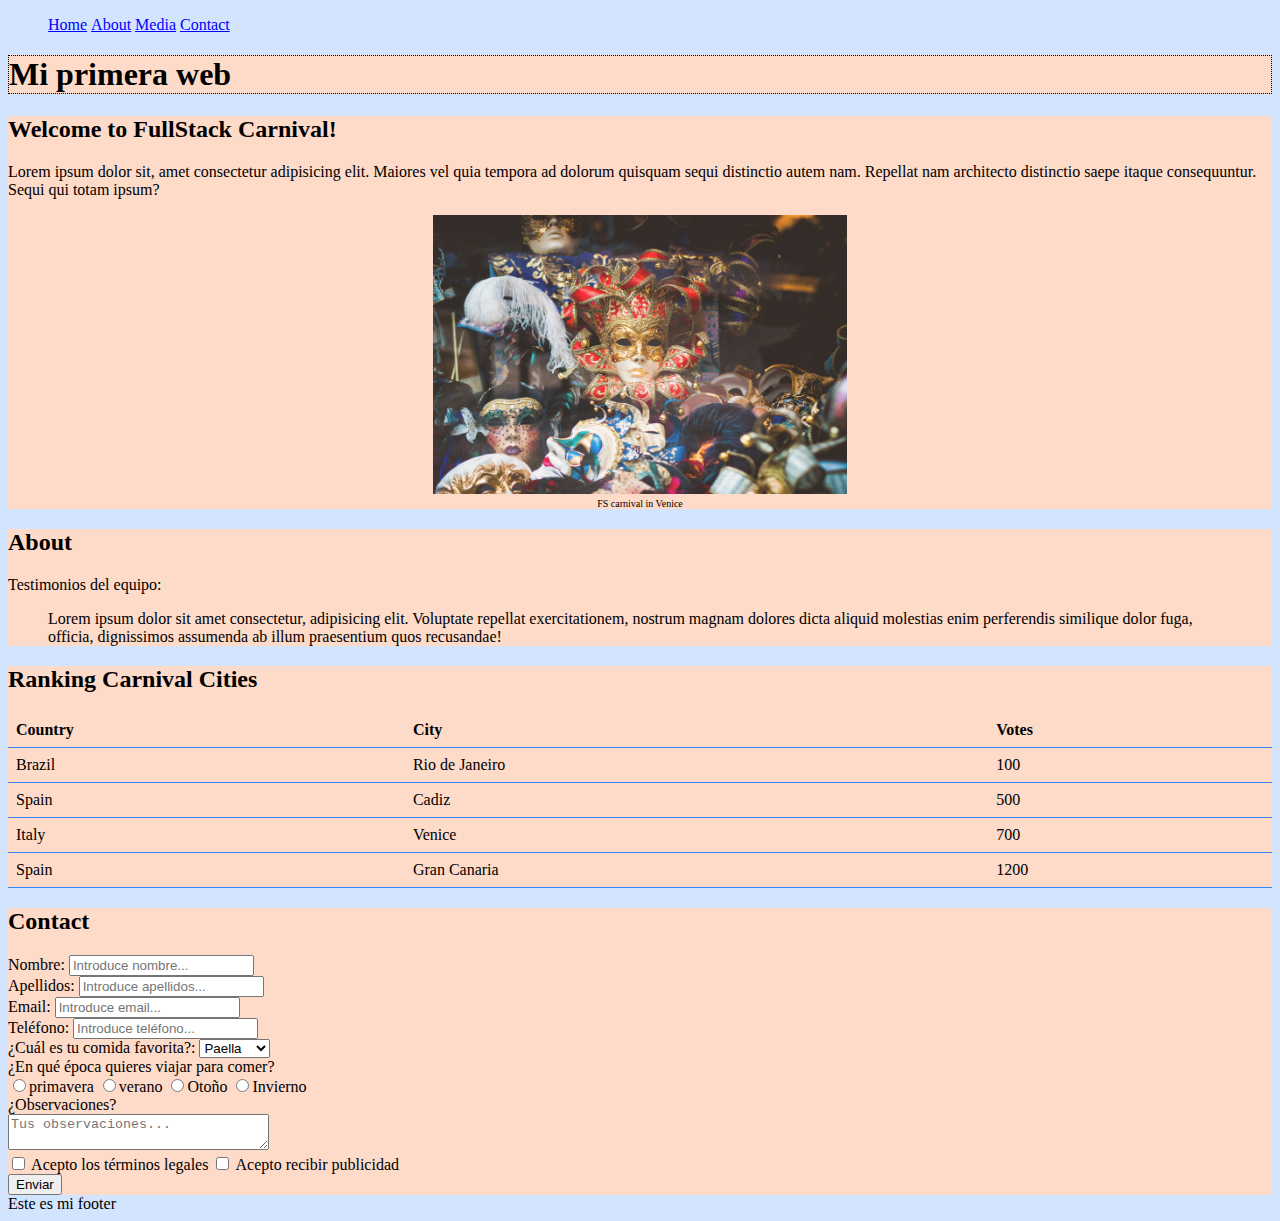
==== demo_web/index.html @ 5f9e2b19 "add/table_media_form_files_variables" ====
<!DOCTYPE html>
<html lang="en">
  <head>
    <meta charset="UTF-8" />
    <meta http-equiv="X-UA-Compatible" content="IE=edge" />
    <meta name="viewport" content="width=device-width, initial-scale=1.0" />
    <title>Carnival FullStack</title>
    <link rel="stylesheet" href="style.css" />
    <link rel="icon" type="image/x-icon" href="./assets/favicon.png">

  </head>
  <body>
    <header>
      <nav>
        <!-- ul>li*4>a -->
        <ul>
          <li><a href="#">Home</a></li>
          <li><a href="./pages/about.html">About</a></li>
          <li><a href="./pages/media.html">Media</a></li>
          <li><a href="#">Contact</a></li>
        </ul>
      </nav>
    </header>
    <main>
      <h1 class="content" id="title">Mi primera web</h1>
      <section class="content">
        <h2>Welcome to FullStack Carnival!</h2>

        <p>Lorem ipsum dolor sit, amet consectetur adipisicing elit. Maiores vel quia tempora ad dolorum quisquam sequi distinctio autem nam. Repellat nam architecto distinctio saepe itaque consequuntur. Sequi qui totam ipsum?</p>

        <figure id="main_figure">
          <img src="./assets/carnival.jpg" alt="carnival" id="main_picture">
          <figcaption>FS carnival in Venice</figcaption>
        </figure>


      </section>
      <section class="content">
        <h2>About</h2>
        <p>Testimonios del equipo:</p>
        <blockquote cite="http://www.worldwildlife.org/who/index.html">
          Lorem ipsum dolor sit amet consectetur, adipisicing elit. Voluptate
          repellat exercitationem, nostrum magnam dolores dicta aliquid
          molestias enim perferendis similique dolor fuga, officia, dignissimos
          assumenda ab illum praesentium quos recusandae!
        </blockquote>
      </section>
      <section class="content">
        <h2>Ranking Carnival Cities</h2>
        <table>
          <tr>
            <th>Country</th>
            <th>City</th>
            <th>Votes</th>
          </tr>
          <tr>
            <td>Brazil</td>
            <td>Rio de Janeiro</td>
            <td>100</td>
          </tr>
          <tr>
            <td>Spain</td>
            <td>Cadiz</td>
            <td>500</td>
          </tr>
          <tr>
            <td>Italy</td>
            <td>Venice</td>
            <td>700</td>
          </tr>
          <tr>
            <td>Spain</td>
            <td>Gran Canaria</td>
            <td>1200</td>
          </tr>
        </table>

      </section>
      <section class="content">
        <h2>Contact</h2>

        <form id="contactForm">
          <label for="fname">Nombre:</label>
          <input
            type="text"
            id="fname"
            name="fname"
            placeholder="Introduce nombre..."
            minlength="3"
            maxlenght="30"
            required
          /> <br>

          <label for="lname">Apellidos:</label>
          <input
            type="text"
            id="lname"
            name="lname"
            placeholder="Introduce apellidos..."
            minlength="3"
            maxlenght="30"
            required
          /><br>

          <label for="fname">Email:</label>
          <input
            type="email"
            id="email"
            name="email"
            placeholder="Introduce email..."
            required
          /><br>

          <label for="tlf">Teléfono:</label>
          <input
            type="tel"
            id="tlf"
            name="tlf"
            pattern="[0-9]{3}-[0-9]{3}-[0-9]{3}"
            placeholder="Introduce teléfono..."
            required
          /><br>

          <label for="favorite">¿Cuál es tu comida favorita?:</label>
          <select id="favorite" name="favorite">
            <option value="paella">Paella</option>
            <option value="tacos">Tacos</option>
            <option value="cebiche">Cebiche</option>
            <option value="cuscus">Cuscus</option></select
          ><br>

          <label for="season">¿En qué época quieres viajar para comer?</label
          ><br>

          <label for="spring"
            ><input
              type="radio"
              id="spring"
              name="season"
              value="spring"
            />primavera</label
          >

          <label for="summer"
            ><input
              type="radio"
              id="summer"
              name="season"
              value="summer"
            />verano</label
          >

          <label for="autumn"
            ><input
              type="radio"
              id="autumn"
              name="season"
              value="autumn"
            />Otoño</label
          >

          <label for="winter"
            ><input
              type="radio"
              id="winter"
              name="season"
              value="winter"
            />Invierno</label
          ><br>

          <label for="comments">¿Observaciones?</label><br>
          <textarea
            rows="2"
            cols="30"
            name="comments"
            wrap="hard"
            placeholder="Tus observaciones..."
          ></textarea
          ><br>

          <label
            ><input type="checkbox" id="accept" value="accept" name="accept" />
            Acepto los términos legales</label
          >

          <label for="spam"
            ><input type="checkbox" id="spam" value="spam" name="spam" /> Acepto
            recibir publicidad</label
          ><br>

          <input type="submit" value="Enviar" />
        </form>

      </section>
    </main>
    <footer>
        Este es mi footer
    </footer>
  </body>
</html>
---- demo_web/style.css ----
:root {
  --lavender: #d3e4ff;
  --dutch-white: #fff1c9;
  --pale-dogwood: #fedac9;
  --amber: #ffbe0b;
  --orange: #fb5607;
  --rose: #ff006e;
  --blue-violet: #8338ec;
  --azure: #3a86ff;
}

body {
  background-color: var(--lavender);
}
/* Anidado */
nav > ul > li {
  list-style-type: none;
  display: inline;
}

nav > ul > li > a {
  color: blue;
}

/* Clase */
.content {
  background-color: var(--pale-dogwood);
}

/* ID */
#title {
  border: 1px dotted black;
}

#main_figure {
  text-align: center;
}
#main_picture {
  width: 35%;
  opacity: 0.8;
}

figure > figcaption {
  font-size: x-small;
}

table {
  border-collapse: collapse;
  width: 100%;
}

th,
td {
  padding: 8px;
  text-align: left;
  border-bottom: 1px solid var(--azure);
}

td:hover {
  background-color: var(--dutch-white);
}
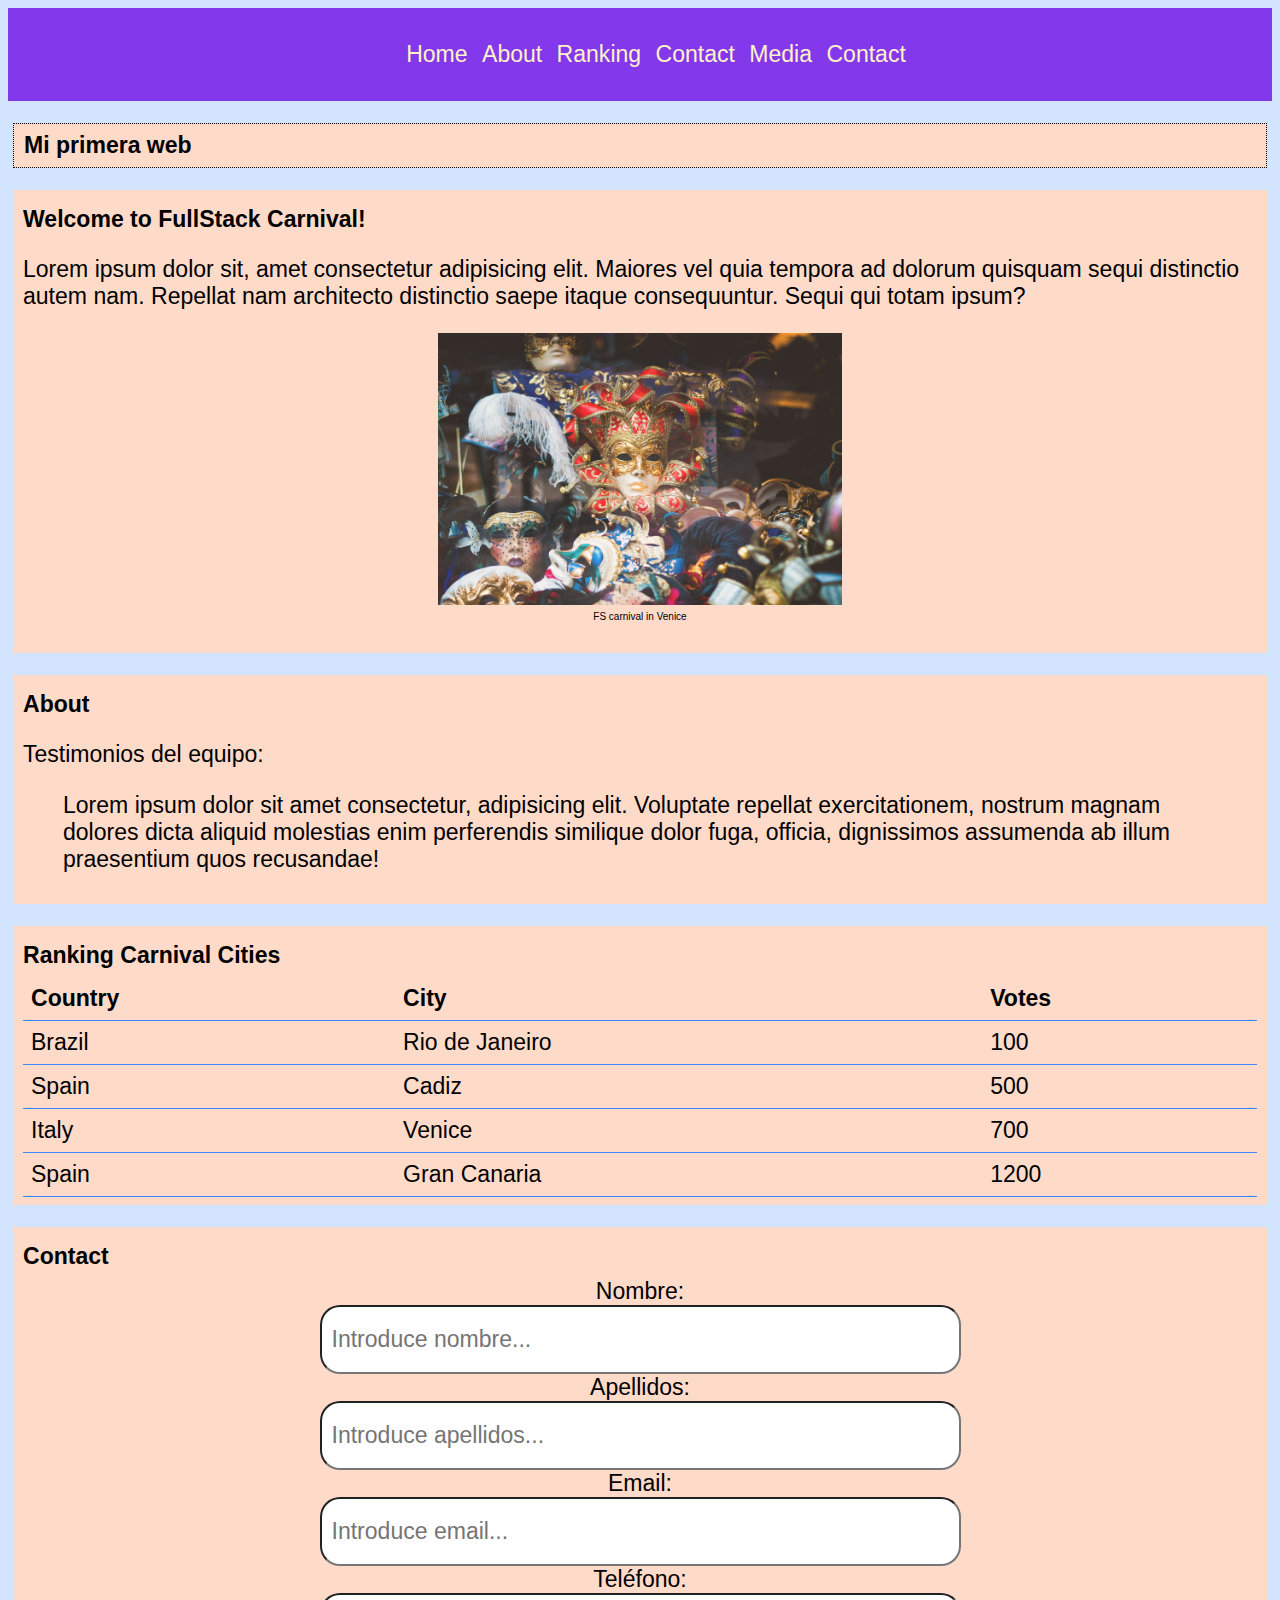
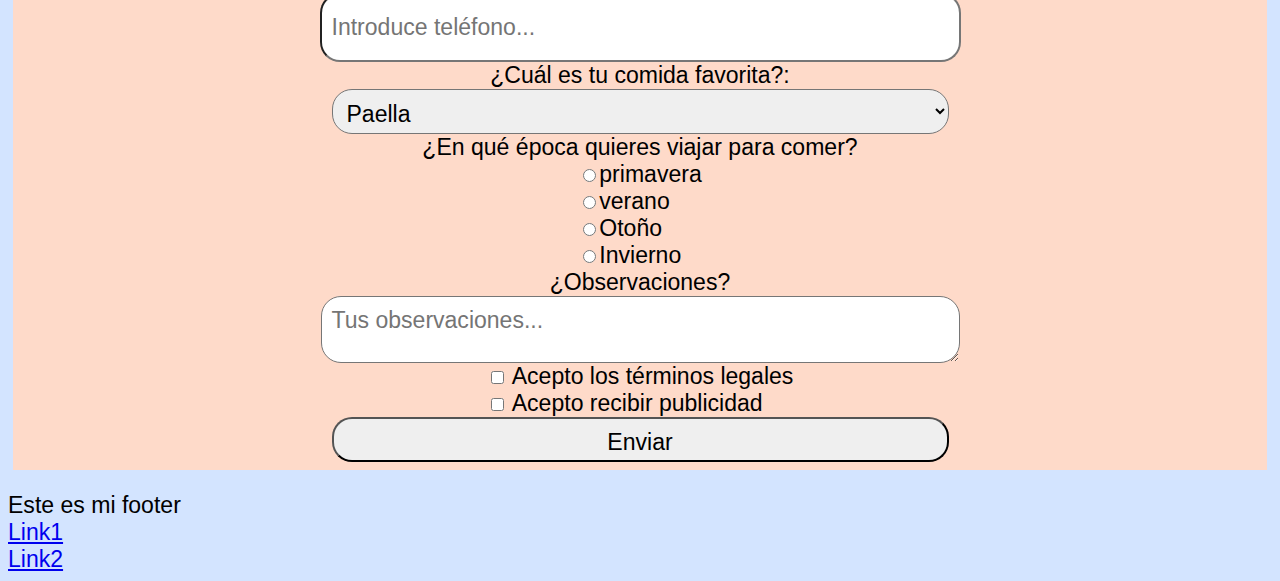
==== commit b7bed5b8: "add/flexbox_position" ====
--- a/demo_web/index.html
+++ b/demo_web/index.html
@@ -6,8 +6,7 @@
     <meta name="viewport" content="width=device-width, initial-scale=1.0" />
     <title>Carnival FullStack</title>
     <link rel="stylesheet" href="style.css" />
-    <link rel="icon" type="image/x-icon" href="./assets/favicon.png">
-
+    <link rel="icon" type="image/x-icon" href="./assets/favicon.png" />
   </head>
   <body>
     <header>
@@ -15,7 +14,9 @@
         <!-- ul>li*4>a -->
         <ul>
           <li><a href="#">Home</a></li>
-          <li><a href="./pages/about.html">About</a></li>
+          <li><a href="#about">About</a></li>
+          <li><a href="#ranking">Ranking</a></li>
+          <li><a href="#contact">Contact</a></li>
           <li><a href="./pages/media.html">Media</a></li>
           <li><a href="#">Contact</a></li>
         </ul>
@@ -26,16 +27,19 @@
       <section class="content">
         <h2>Welcome to FullStack Carnival!</h2>
 
-        <p>Lorem ipsum dolor sit, amet consectetur adipisicing elit. Maiores vel quia tempora ad dolorum quisquam sequi distinctio autem nam. Repellat nam architecto distinctio saepe itaque consequuntur. Sequi qui totam ipsum?</p>
+        <p>
+          Lorem ipsum dolor sit, amet consectetur adipisicing elit. Maiores vel
+          quia tempora ad dolorum quisquam sequi distinctio autem nam. Repellat
+          nam architecto distinctio saepe itaque consequuntur. Sequi qui totam
+          ipsum?
+        </p>
 
         <figure id="main_figure">
-          <img src="./assets/carnival.jpg" alt="carnival" id="main_picture">
+          <img src="./assets/carnival.jpg" alt="carnival" id="main_picture" />
           <figcaption>FS carnival in Venice</figcaption>
         </figure>
-
-
-      </section>
-      <section class="content">
+      </section>
+      <section id="about" class="content">
         <h2>About</h2>
         <p>Testimonios del equipo:</p>
         <blockquote cite="http://www.worldwildlife.org/who/index.html">
@@ -45,7 +49,7 @@
           assumenda ab illum praesentium quos recusandae!
         </blockquote>
       </section>
-      <section class="content">
+      <section id="ranking" class="content">
         <h2>Ranking Carnival Cities</h2>
         <table>
           <tr>
@@ -74,9 +78,8 @@
             <td>1200</td>
           </tr>
         </table>
-
-      </section>
-      <section class="content">
+      </section>
+      <section id="contact" class="content">
         <h2>Contact</h2>
 
         <form id="contactForm">
@@ -89,7 +92,7 @@
             minlength="3"
             maxlenght="30"
             required
-          /> <br>
+          />
 
           <label for="lname">Apellidos:</label>
           <input
@@ -100,7 +103,7 @@
             minlength="3"
             maxlenght="30"
             required
-          /><br>
+          />
 
           <label for="fname">Email:</label>
           <input
@@ -109,7 +112,7 @@
             name="email"
             placeholder="Introduce email..."
             required
-          /><br>
+          />
 
           <label for="tlf">Teléfono:</label>
           <input
@@ -119,82 +122,91 @@
             pattern="[0-9]{3}-[0-9]{3}-[0-9]{3}"
             placeholder="Introduce teléfono..."
             required
-          /><br>
+          />
 
           <label for="favorite">¿Cuál es tu comida favorita?:</label>
           <select id="favorite" name="favorite">
             <option value="paella">Paella</option>
             <option value="tacos">Tacos</option>
             <option value="cebiche">Cebiche</option>
-            <option value="cuscus">Cuscus</option></select
-          ><br>
-
-          <label for="season">¿En qué época quieres viajar para comer?</label
-          ><br>
-
-          <label for="spring"
-            ><input
-              type="radio"
-              id="spring"
-              name="season"
-              value="spring"
-            />primavera</label
-          >
-
-          <label for="summer"
-            ><input
-              type="radio"
-              id="summer"
-              name="season"
-              value="summer"
-            />verano</label
-          >
-
-          <label for="autumn"
-            ><input
-              type="radio"
-              id="autumn"
-              name="season"
-              value="autumn"
-            />Otoño</label
-          >
-
-          <label for="winter"
-            ><input
-              type="radio"
-              id="winter"
-              name="season"
-              value="winter"
-            />Invierno</label
-          ><br>
-
-          <label for="comments">¿Observaciones?</label><br>
+            <option value="cuscus">Cuscus</option>
+          </select>
+
+          <label for="season">¿En qué época quieres viajar para comer?</label>
+          <div>
+            <label for="spring"
+              ><input
+                type="radio"
+                id="spring"
+                name="season"
+                value="spring"
+              />primavera</label
+            >
+
+            <label for="summer"
+              ><input
+                type="radio"
+                id="summer"
+                name="season"
+                value="summer"
+              />verano</label
+            >
+
+            <label for="autumn"
+              ><input
+                type="radio"
+                id="autumn"
+                name="season"
+                value="autumn"
+              />Otoño</label
+            >
+
+            <label for="winter"
+              ><input
+                type="radio"
+                id="winter"
+                name="season"
+                value="winter"
+              />Invierno</label
+            >
+          </div>
+
+          <label for="comments">¿Observaciones?</label>
           <textarea
             rows="2"
             cols="30"
             name="comments"
             wrap="hard"
             placeholder="Tus observaciones..."
-          ></textarea
-          ><br>
-
-          <label
-            ><input type="checkbox" id="accept" value="accept" name="accept" />
-            Acepto los términos legales</label
-          >
-
-          <label for="spam"
-            ><input type="checkbox" id="spam" value="spam" name="spam" /> Acepto
-            recibir publicidad</label
-          ><br>
+          ></textarea>
+          <div>
+            <label
+              ><input
+                type="checkbox"
+                id="accept"
+                value="accept"
+                name="accept"
+              />
+              Acepto los términos legales</label
+            >
+
+            <label for="spam"
+              ><input type="checkbox" id="spam" value="spam" name="spam" />
+              Acepto recibir publicidad</label
+            >
+          </div>
 
           <input type="submit" value="Enviar" />
         </form>
-
       </section>
     </main>
-    <footer>
-        Este es mi footer
-    </footer>
+    <footer>Este es mi footer</footer>
   </body>
 </html>
+
+<section>
+  <a href="#">Link1</a>
+  <div>
+    <a href="#">Link2</a>
+  </div>
+</section>
--- a/demo_web/style.css
+++ b/demo_web/style.css
@@ -9,22 +9,67 @@
   --azure: #3a86ff;
 }
 
+* {
+  font-family: Arial, Helvetica, sans-serif;
+  font-size: 1.2rem; /* 1.2x16px */
+  scroll-behavior: smooth;
+  scroll-margin-top: 100px;
+  transition: 0.5s ease;
+}
+
 body {
   background-color: var(--lavender);
+  
 }
+
+h1 {
+  margin: 22px 5px;
+  padding: 8px 10px;
+}
+
+header {
+  background-color: var(--blue-violet);
+  padding-top: 10px;
+  padding-bottom: 10px;
+  text-align: center;
+  position: sticky;
+  top: 0;
+  z-index: 1;
+}
+
+input[type="text"]:focus,
+input[type="email"]:focus {
+  background-color: var(--rose);
+}
+
+input[type="submit"]:hover {
+  background-color: var(--azure);
+  width: 50%;
+  transition-duration: 2s;
+  border-radius: 20px;
+}
+
 /* Anidado */
 nav > ul > li {
   list-style-type: none;
   display: inline;
+  padding-right: 8px;
 }
 
 nav > ul > li > a {
-  color: blue;
+  color: var(--dutch-white);
+  text-decoration: none;
 }
 
 /* Clase */
 .content {
   background-color: var(--pale-dogwood);
+  margin: 22px 5px;
+  padding: 8px 10px;
+}
+
+.content > h2 {
+  margin: 8px auto;
 }
 
 /* ID */
@@ -59,3 +104,77 @@
 td:hover {
   background-color: var(--dutch-white);
 }
+
+#expSection > article > img {
+  border-radius: 20px;
+  display: block;
+}
+
+#expSection {
+  cursor: pointer;
+  width: 100%;
+  height: 100%;
+  display: flex;
+  flex-wrap: wrap;
+  align-content: space-around;
+
+  align-items: center;
+  justify-content: space-around;
+}
+
+#expSection > article:hover .overlay {
+  opacity: 1;
+}
+
+#expSection > article {
+  position: relative;
+  margin: 20px 20px;
+}
+
+.overlay {
+  position: absolute;
+  display: flex;
+  justify-content: center;
+  align-items: center;
+  align-content: center;
+  transition: 0.5s ease;
+  background-color: var(--blue-violet);
+  opacity: 0;
+  top: 0;
+  bottom: 0;
+  left: 0;
+  right: 0;
+  border-radius: 20px;
+}
+
+.text {
+  color: var(--dutch-white);
+  font-size: 20px;
+}
+
+#contactForm {
+  display: flex;
+  flex-direction: column;
+  justify-content: center;
+  align-items: center;
+}
+
+input[type="text"],
+input[type="email"],
+input[type="tel"],
+input[type="submit"],
+select,
+textarea {
+  width: 50%;
+  height:45px;
+  border-radius: 20px;
+  padding:10px;
+
+}
+
+form > div {
+  display: flex;
+  flex-direction:column;
+  align-items:left;
+}
+
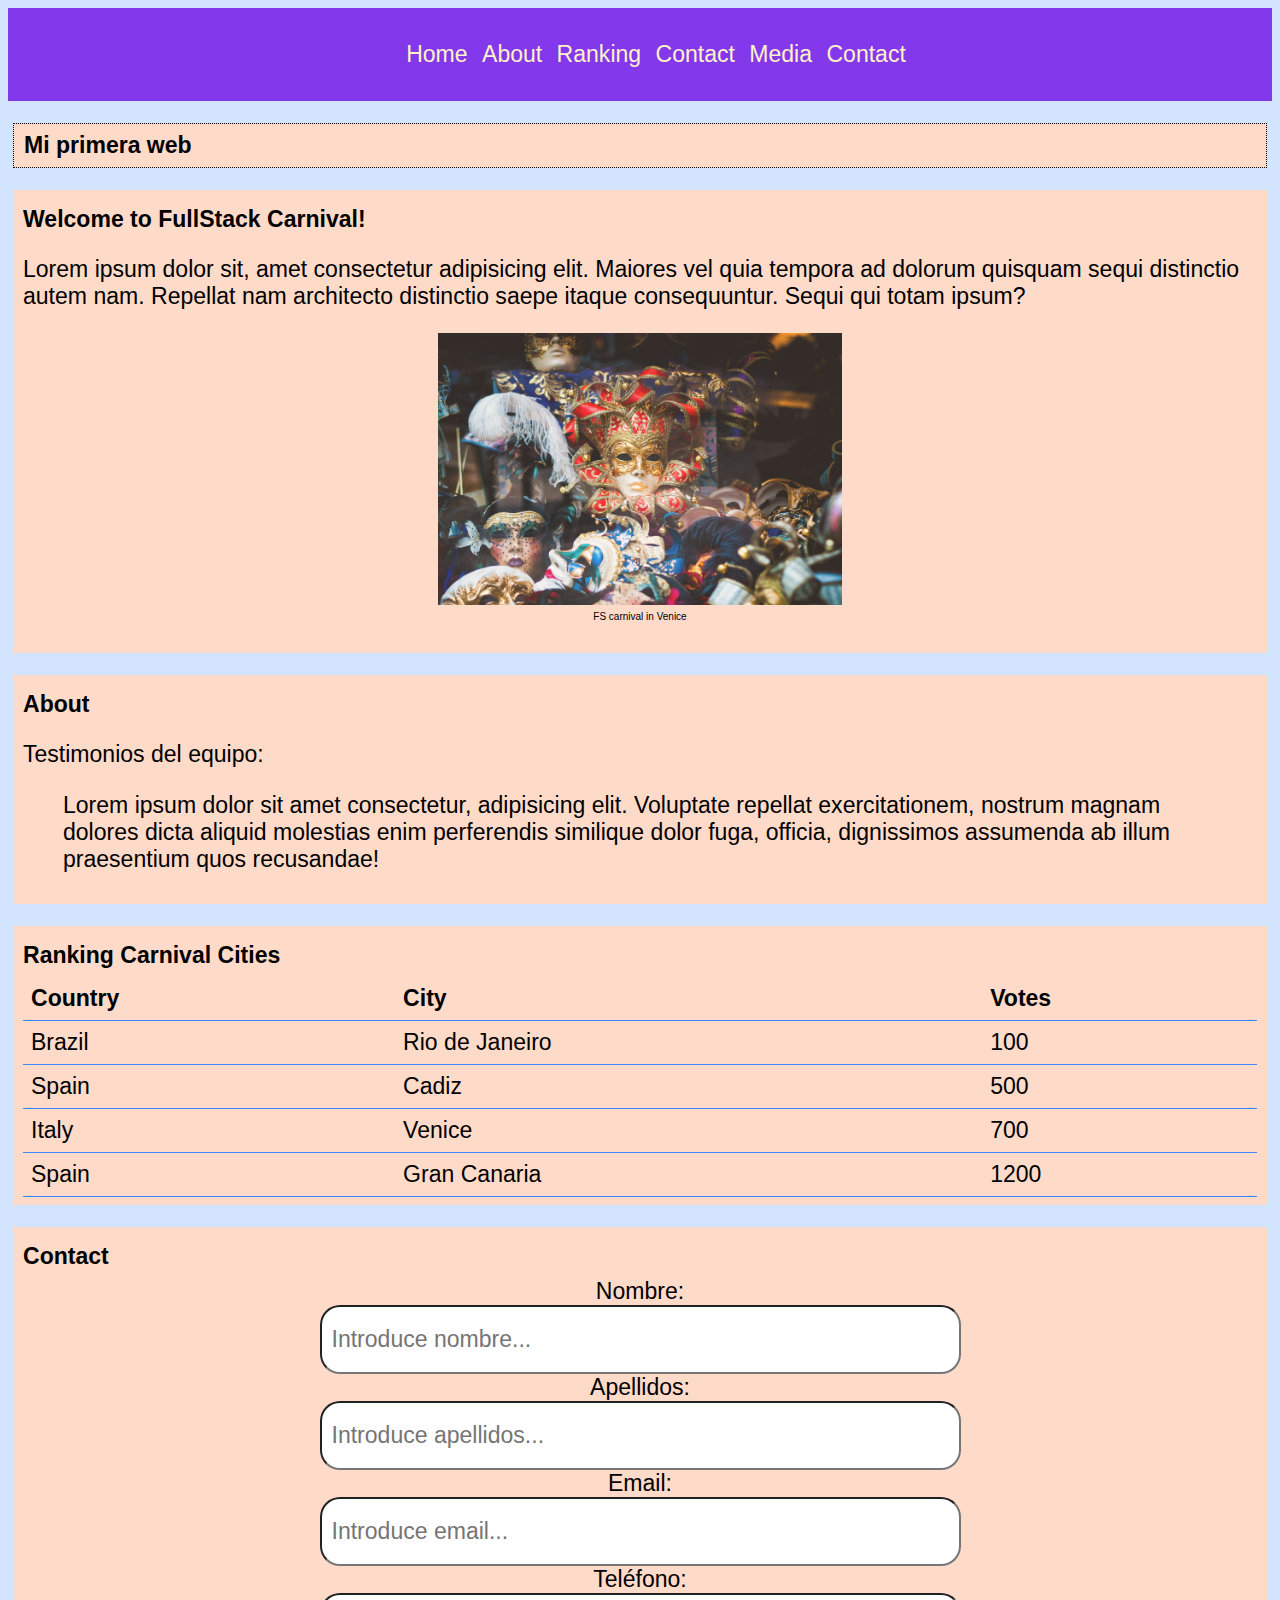
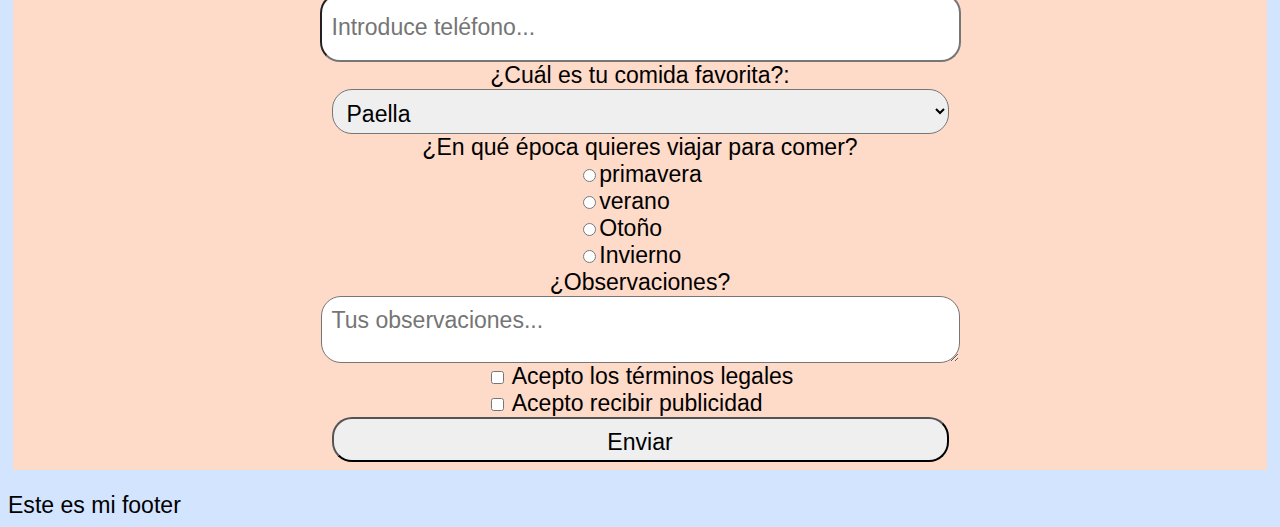
==== commit 618ce473: "add/form_validation" ====
--- a/demo_web/index.html
+++ b/demo_web/index.html
@@ -7,6 +7,7 @@
     <title>Carnival FullStack</title>
     <link rel="stylesheet" href="style.css" />
     <link rel="icon" type="image/x-icon" href="./assets/favicon.png" />
+    <script src="script.js" defer></script>
   </head>
   <body>
     <header>
@@ -203,10 +204,3 @@
     <footer>Este es mi footer</footer>
   </body>
 </html>
-
-<section>
-  <a href="#">Link1</a>
-  <div>
-    <a href="#">Link2</a>
-  </div>
-</section>
